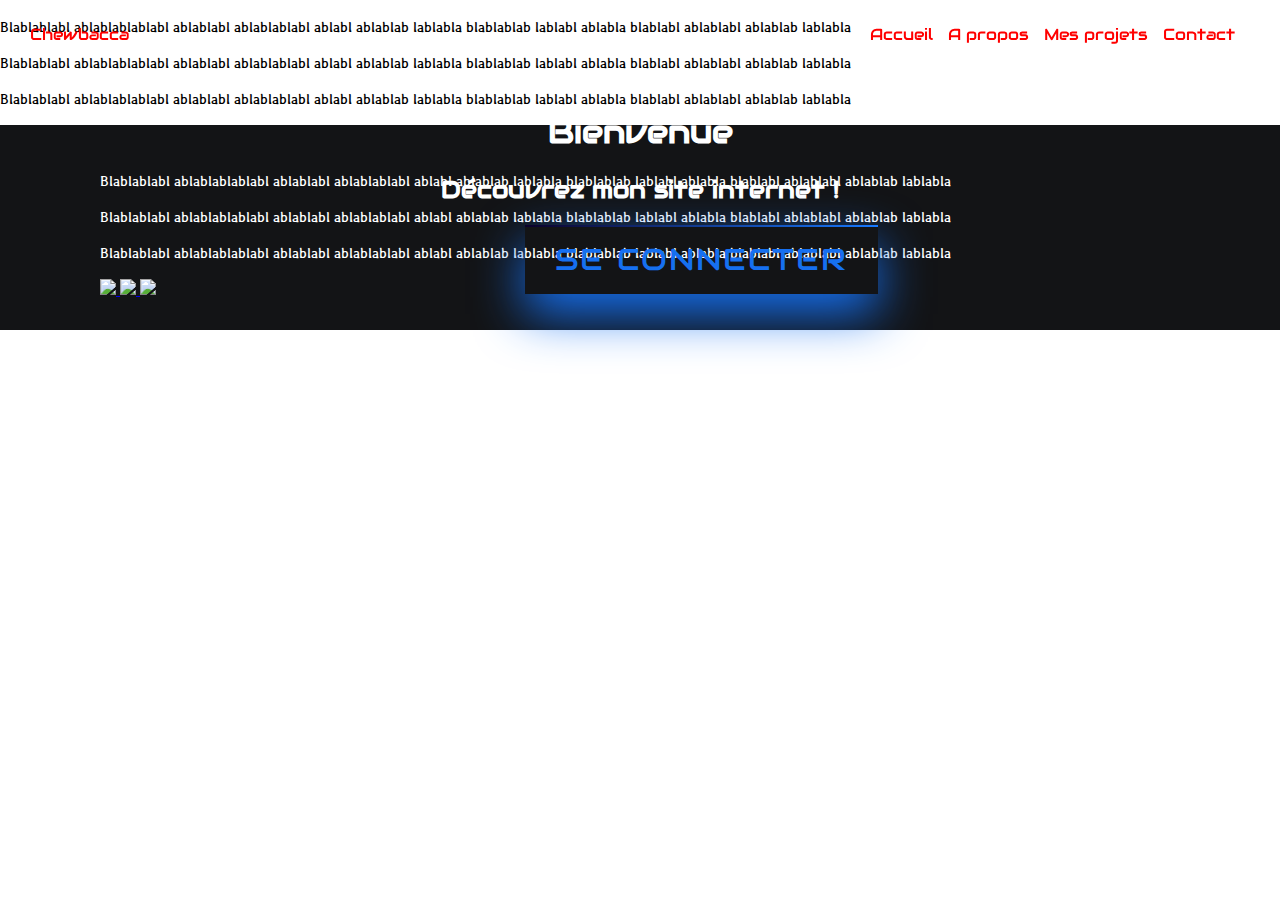
==== index.html @ 2a8b1136 "Add files via upload" ====
<!DOCTYPE HTML>
<html>

<!-- head -->
	<head>
		<meta charset="utf-8">
		<meta name="viewport" content="width=device-width, initial-scale=1.0">
		<title> Test </title>



		<!-- css -->
			<link rel="stylesheet" href="src/css/main.css">
		<!-- css -->


		<!-- Font -->
			<script defer src="https://use.fontawesome.com/releases/v5.0.6/js/all.js"></script>
		<!-- Font -->
	</head>
<!-- head -->


<!-- body -->
	<body>
		<!-- header -->
			<div class="block">
				<header class="header">
					<a href="#" class="header-logo" > Chewbacca </a>
					<nav class="header-menu">
						<a href="#">Accueil</a>
						<a href="#">A propos</a>
						<a href="#">Mes projets</a>
						<a href="#">Contact</a>
					</nav>
				</header>
			</div>
		<!-- header -->

		<!-- banner -->
			<div class="block">
				<div class="banner">
					<img src="bgs.jpg" class="banner-image">
					<div class="banner-content">
						<h1 class="title is-1">Bienvenue</h1>
						<h2 class="subtitle">Découvrez mon site internet !</h2>
						<a href="#" class="connexion">
							<span></span>
							<span></span>
							<span></span>
							<span></span>
							<span></span>
							Se connecter
						</a>
					</div>
				</div>
			</div>
		<!-- banner -->
		
		<!-- section : A propos -->
			<div class="block">
				<div class="container about">
					<div class="columns">
						<div class="column about-single-element"> <p> Blablablabl ablablablablabl ablablabl ablablablabl ablabl ablablab lablabla blablablab lablabl ablabla blablabl ablablabl ablablab lablabla </p> </div>
						<div class="column about-single-element"> <p> Blablablabl ablablablablabl ablablabl ablablablabl ablabl ablablab lablabla blablablab lablabl ablabla blablabl ablablabl ablablab lablabla </p> </div>
						<div class="column about-single-element"> <p> Blablablabl ablablablablabl ablablabl ablablablabl ablabl ablablab lablabla blablablab lablabl ablabla blablabl ablablabl ablablab lablabla </p> </div>
					</div>
				</div>
			</div>
		<!-- section : A propos -->
		
		<!-- footer -->
			<footer>
				<div class="services">
					<div class="service"> <p> Blablablabl ablablablablabl ablablabl ablablablabl ablabl ablablab lablabla blablablab lablabl ablabla blablabl ablablabl ablablab lablabla </p></div>
					<div class="service"> <p> Blablablabl ablablablablabl ablablabl ablablablabl ablabl ablablab lablabla blablablab lablabl ablabla blablabl ablablabl ablablab lablabla </p></div>
					<div class="service"> <p> Blablablabl ablablablablabl ablablabl ablablablabl ablabl ablablab lablabla blablablab lablabl ablabla blablabl ablablabl ablablab lablabla </p></div>
					<a href="#"> <img src="https://img.icons8.com/fluency/120/000000/instagram-new.png"/ class="logo-insta"> </a>
					<a href="#"> <img src="https://img.icons8.com/fluency/120/000000/snapchat.png"/ class="logo-snap"> </a>
					<a href="#"> <img src="https://img.icons8.com/color/96/000000/twitter--v1.png"/ class="logo-twitt"> </a>
				</div>
			</footer>
		<!-- footer -->


		<script src="https://ajax.googleapis.com/ajax/libs/jquery/2.2.4/jquery.min.js"></script>
		<script src="src/js/main.js"></script>
	</body>
<!-- body -->



</html>
---- src/css/main.css ----
@import url('https://fonts.googleapis.com/css2?family=Audiowide&display=swap');
@import url('https://fonts.googleapis.com/css2?family=Stylish&display=swap');

body {
	font-family: 'stylish';
	margin: 0;
	padding: 0;
	box-sizing: border-box;
}

nav {
	display: flex;
	flex-wrap: wrap;
	justify-content: center;
	align-items: center;
	font-family: Audiowide;
}

@media screen and (max-width:680px){
	nav {
		color: #FFFFFF;
	}
}

footer{
	background-color: #131416;
	color: #FFFFFF;
	padding: 30px 100px;
}

/*
HEADER
*/
.header {
	width: 100%;
	margin-left: 0;
	margin-right: 0;
	height: 70px;
	line-height: 70px;
	background-color: rgba(0, 0, 0, 0);
	position: fixed;
	top: 0;
	z-index: 999;
}

.header .header-logo {
	color: red;
	font-family: "Audiowide";
	float: left;
	margin-left: 30px;
	text-decoration: none;
}

.header .header-menu {
	float: right;
	margin-right: 30px;
}

.header .header-menu a {
	margin-right: 15px;
	color: red;
	text-decoration: none;
}

.header .header-menu a:hover {
	color: #FFFFFF
}

/*
BANNER
*/
.banner {
	margin-top: -20px;
}

.banner .banner-image {
	position: relative;
	width: 100%;
}

.banner .banner-content {
	position: absolute;
	width: 100%;
	text-align: center;
	top: 10%;
	font-family: audiowide;
}

.banner .banner-content h1,
.banner .banner-content h2 {
	color: #FFFFFF;
}

/*.banner .connexion {
	background-color: transparent;
	outline: none;
	color: #FFFFFF;
	
}*/

.banner .connexion {
	position: absolute;
	left: 41%;
	color: #1670f0;
	padding: 15px 30px;
	font-size: 30px;
	letter-spacing: 2px;
	text-transform: uppercase;
	text-decoration: none;
	box-shadow: 0 20px 50px
}

.banner .connexion a:before{
	content: '';
	position: absolute;
	top: 2px;
	left: 2px;
	bottom: 2px;
	width: 50%;
	
}

a span:nth-child(1) {
	position: absolute;
	top: 0;
	left: 0;
	width: 100%;
	height: 2px;
	background: linear-gradient(to right, #0c002b, #1779ff);
	animation: animate1 2s linear infinite;
}

@keyframes animate1 {
	0% {
		transform: translateX(-100%);
	}
	100% {
		transform: translateX(100%);
}


a span:nth-child(2) {
	position: absolute;
	bottom: 0;
	left: 0;
	width: 2px;
	height: 100%;
	background: linear-gradient(to bottom, #0c002b, #1779ff);
	animation: animate2 2s linear infinite;
}

@keyframes animate2 {
	0% {
		transform: translateY(-100%);
	}
	100% {
		transform: translateY(100%);
}

a span:nth-child(3) {
	position: absolute;
	bottom: 0;
	left: 0;
	width: 100%;
	height: 2px;
	background: linear-gradient(to left, #0c002b, #1779ff)
}

@keyframes animate3 {
	0% {
		transform: translateX(-100%);
	}
	100% {
		transform: translateX(100%);
}

a span:nth-child(4) {
	position: absolute;
	top: 0;
	right: 0;
	width: 2px;
	height: 100%;
	background: linear-gradient(to top, #0c002b, #1779ff)
}

@keyframes animate4 {
	0% {
		transform: translateY(-100%);
	}
	100% {
		transform: translateY(100%);
}

/*
ABOUT
*/
.about .about-single-element {
	font-size: 30px;
	text-align: left;
}

.logo-insta {
	margin-left: 2%;
	margin-right: 33%;
	width: 10%;
}

.logo-snap {
	margin-right: 33%;
	width: 10%;
}

.logo-twitt {
	width: 10%;
	margin-left: 0%
}
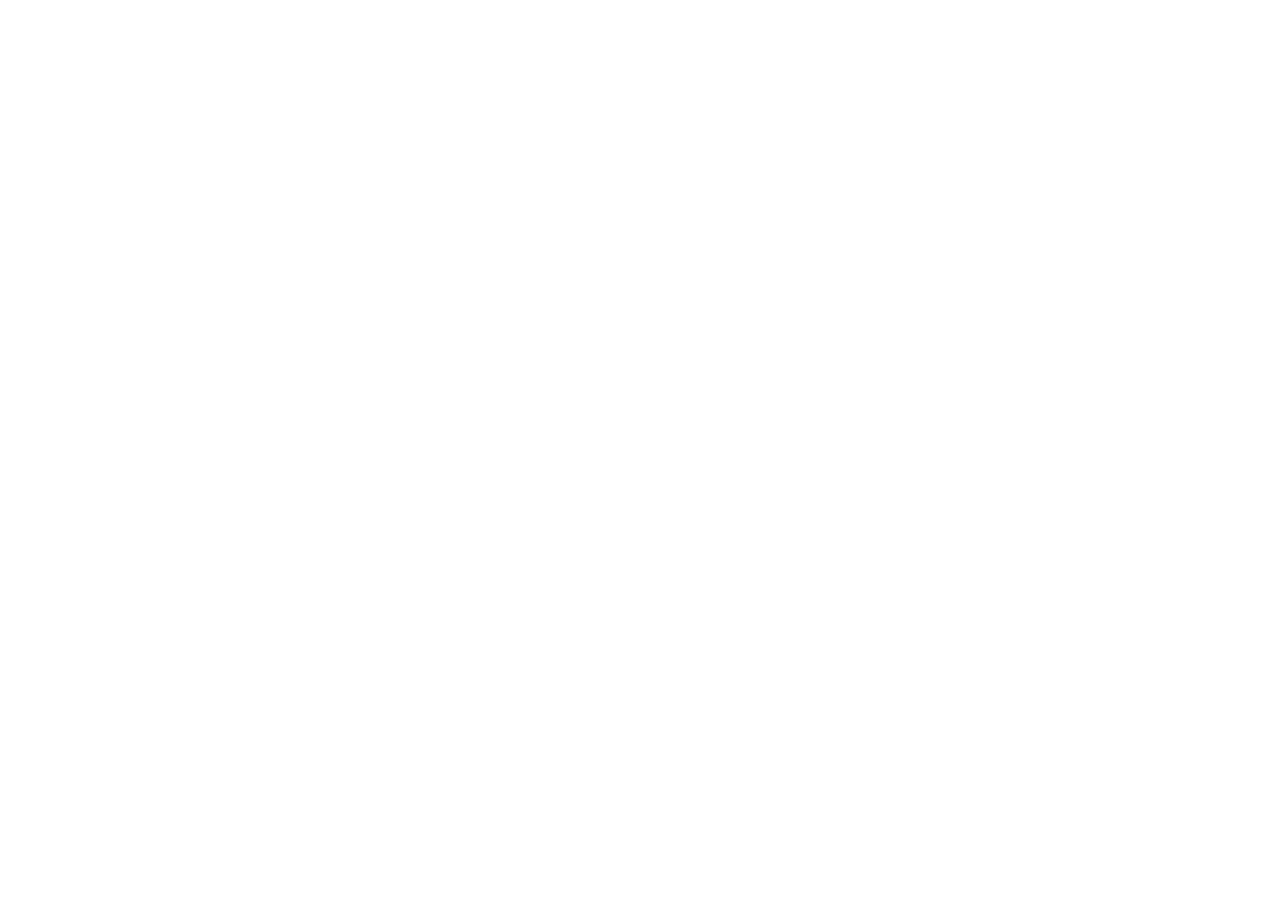
==== commit 3a8c45d3: "Add files via upload" ====
--- a/index.html
+++ b/index.html
@@ -1,93 +1,24 @@
-<!DOCTYPE HTML>
-<html>
-
 <!-- head -->
 	<head>
 		<meta charset="utf-8">
 		<meta name="viewport" content="width=device-width, initial-scale=1.0">
 		<title> Test </title>
-
-
-
-		<!-- css -->
-			<link rel="stylesheet" href="src/css/main.css">
-		<!-- css -->
-
-
-		<!-- Font -->
-			<script defer src="https://use.fontawesome.com/releases/v5.0.6/js/all.js"></script>
-		<!-- Font -->
 	</head>
 <!-- head -->
 
-
 <!-- body -->
 	<body>
-		<!-- header -->
-			<div class="block">
-				<header class="header">
-					<a href="#" class="header-logo" > Chewbacca </a>
-					<nav class="header-menu">
-						<a href="#">Accueil</a>
-						<a href="#">A propos</a>
-						<a href="#">Mes projets</a>
-						<a href="#">Contact</a>
-					</nav>
-				</header>
-			</div>
-		<!-- header -->
-
-		<!-- banner -->
-			<div class="block">
-				<div class="banner">
-					<img src="bgs.jpg" class="banner-image">
-					<div class="banner-content">
-						<h1 class="title is-1">Bienvenue</h1>
-						<h2 class="subtitle">Découvrez mon site internet !</h2>
-						<a href="#" class="connexion">
-							<span></span>
-							<span></span>
-							<span></span>
-							<span></span>
-							<span></span>
-							Se connecter
-						</a>
-					</div>
-				</div>
-			</div>
-		<!-- banner -->
+<script async src="https://pagead2.googlesyndication.com/pagead/js/adsbygoogle.js?client=ca-pub-7470109139142775"
+     crossorigin="anonymous"></script>
+<!-- pub -->
+<ins class="adsbygoogle"
+     style="display:block"
+     data-ad-client="ca-pub-7470109139142775"
+     data-ad-slot="6333592689"
+     data-ad-format="auto"
+     data-full-width-responsive="true"></ins>
+<script>
+     (adsbygoogle = window.adsbygoogle || []).push({});
+</script>
 		
-		<!-- section : A propos -->
-			<div class="block">
-				<div class="container about">
-					<div class="columns">
-						<div class="column about-single-element"> <p> Blablablabl ablablablablabl ablablabl ablablablabl ablabl ablablab lablabla blablablab lablabl ablabla blablabl ablablabl ablablab lablabla </p> </div>
-						<div class="column about-single-element"> <p> Blablablabl ablablablablabl ablablabl ablablablabl ablabl ablablab lablabla blablablab lablabl ablabla blablabl ablablabl ablablab lablabla </p> </div>
-						<div class="column about-single-element"> <p> Blablablabl ablablablablabl ablablabl ablablablabl ablabl ablablab lablabla blablablab lablabl ablabla blablabl ablablabl ablablab lablabla </p> </div>
-					</div>
-				</div>
-			</div>
-		<!-- section : A propos -->
-		
-		<!-- footer -->
-			<footer>
-				<div class="services">
-					<div class="service"> <p> Blablablabl ablablablablabl ablablabl ablablablabl ablabl ablablab lablabla blablablab lablabl ablabla blablabl ablablabl ablablab lablabla </p></div>
-					<div class="service"> <p> Blablablabl ablablablablabl ablablabl ablablablabl ablabl ablablab lablabla blablablab lablabl ablabla blablabl ablablabl ablablab lablabla </p></div>
-					<div class="service"> <p> Blablablabl ablablablablabl ablablabl ablablablabl ablabl ablablab lablabla blablablab lablabl ablabla blablabl ablablabl ablablab lablabla </p></div>
-					<a href="#"> <img src="https://img.icons8.com/fluency/120/000000/instagram-new.png"/ class="logo-insta"> </a>
-					<a href="#"> <img src="https://img.icons8.com/fluency/120/000000/snapchat.png"/ class="logo-snap"> </a>
-					<a href="#"> <img src="https://img.icons8.com/color/96/000000/twitter--v1.png"/ class="logo-twitt"> </a>
-				</div>
-			</footer>
-		<!-- footer -->
-
-
-		<script src="https://ajax.googleapis.com/ajax/libs/jquery/2.2.4/jquery.min.js"></script>
-		<script src="src/js/main.js"></script>
-	</body>
-<!-- body -->
-
-
-
-</html>+	</body>